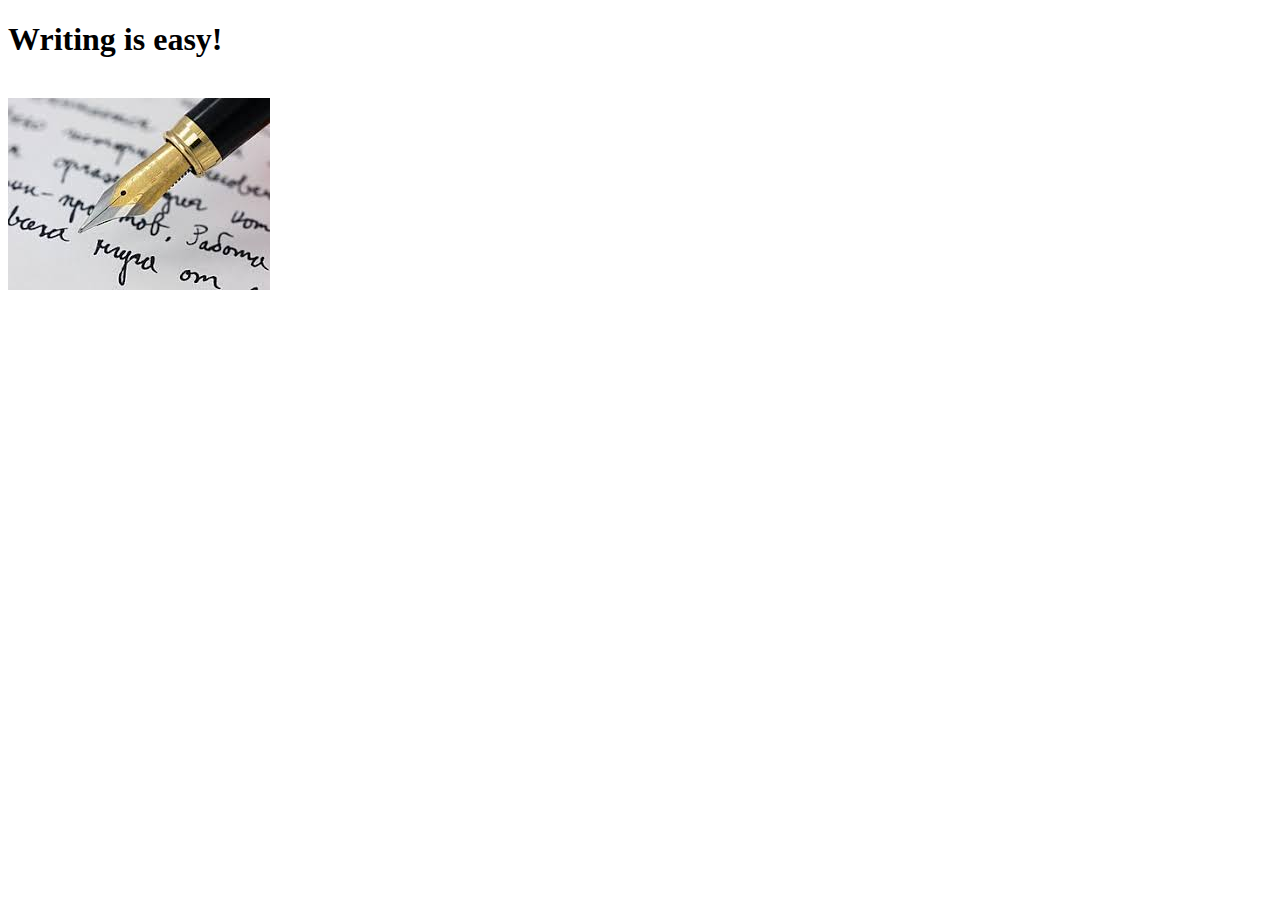
==== web/index.html @ de48f928 "Inizio esercitazione HTML 18-03" ====
<!DOCTYPE html>
<!--
To change this license header, choose License Headers in Project Properties.
To change this template file, choose Tools | Templates
and open the template in the editor.
-->
<html>
	<head>
		<title>Homepage</title>
		<meta charset="UTF-8">
		<meta name="viewport" content="width=device-width, initial-scale=1.0">
        <meta name="author" content="Laerte Frongia">
        <meta name="keywords" content="FPW, Progetto, HTML, CSS, Java">
        <meta name="description" content="Homepage delle esercitazioni di FPW">
	</head>
	<body>
        <div>
            <h1>Writing is easy!</h1>
            <br/>
            <img title="Main Image" alt="Penna che scrive su un foglio" src="img/homepage.jpg">
        </div>
	</body>
</html>
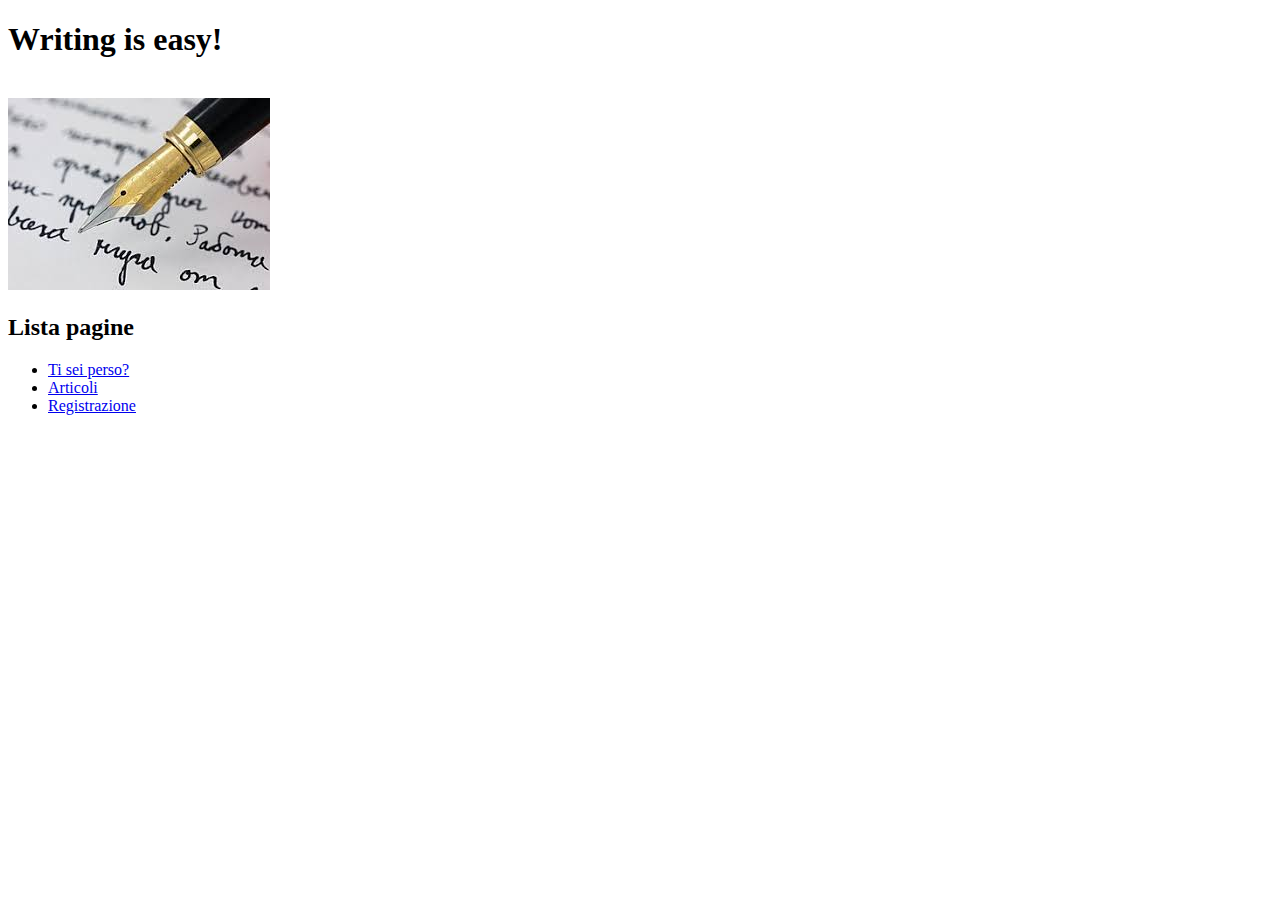
==== commit 77475c2a: "Completata prima versione HTMl di articoli" ====
--- a/web/index.html
+++ b/web/index.html
@@ -19,5 +19,13 @@
             <br/>
             <img title="Main Image" alt="Penna che scrive su un foglio" src="img/homepage.jpg">
         </div>
+        <div>
+            <h2>Lista pagine</h2>
+            <ul>
+                <li><a href="https://google.com">Ti sei perso?</a></li>
+                <li><a href="articoli.html">Articoli</a></li>
+                <li><a href="registrazione.html">Registrazione</a></li>
+            </ul>
+        </div>
 	</body>
 </html>
